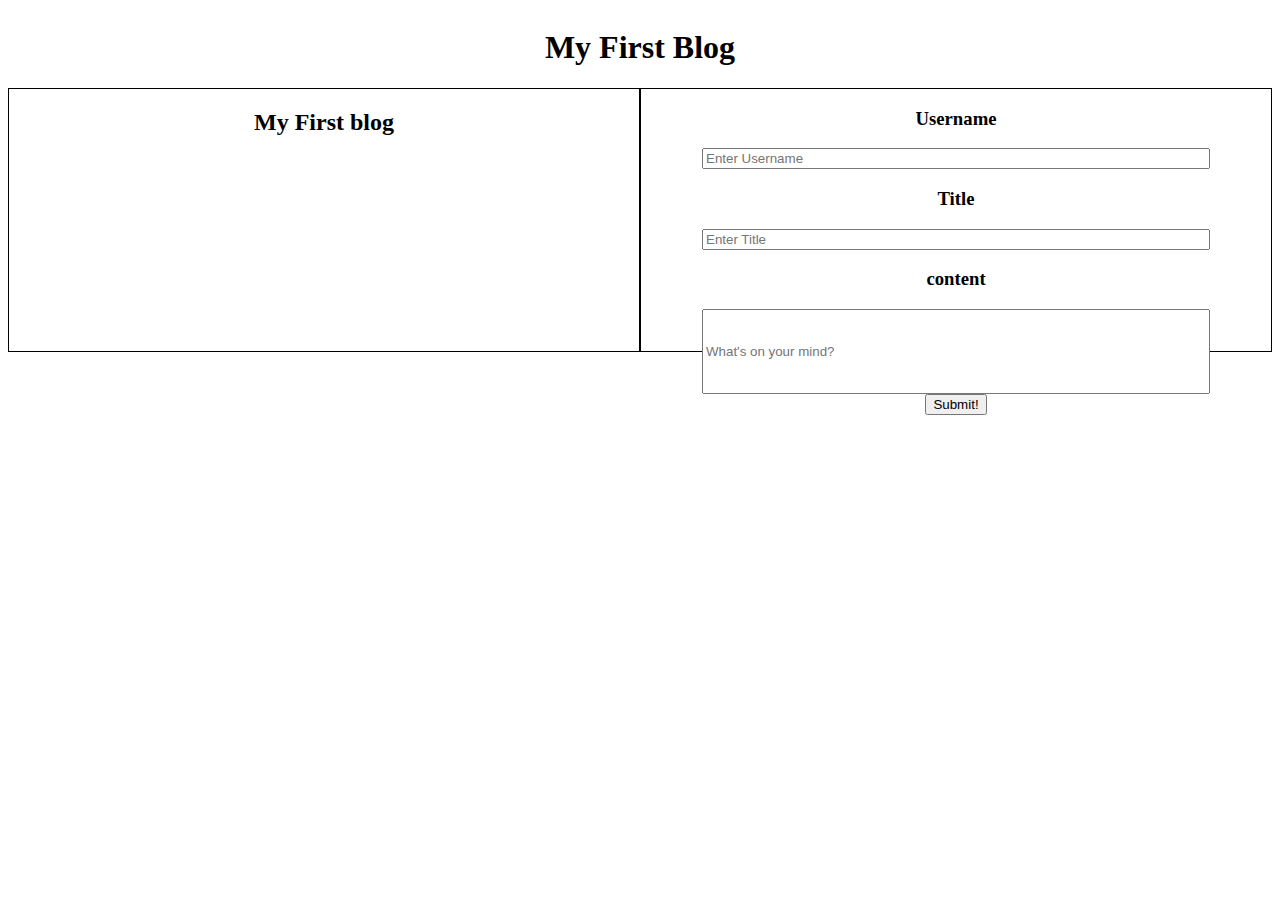
==== assets/index.html @ 0b8c7c11 "Create base blog page for input" ====
<!DOCTYPE html>
<html lang="en">

<head>
    <meta charset="UTF-8">
    <meta name="viewport" content="width=device-width, initial-scale=1.0">
    <title>Document</title>
    <link rel="stylesheet" href="./css/styles.css" />
</head>


<header>
    <h1>My First Blog</h1>
</header>

<body>
    <main>
        <section>
            <h2>My First blog</h2>
        </section>
        <section>
            <h3>Username</h3>
            <input placeholder="Enter Username">
            <h3>Title</h3>
            <input placeholder="Enter Title">
            <h3>content</h3>
            <input id=content placeholder="What's on your mind?">
            <br>
            <button type="button">Submit!</button>
        </section>
        <script src="js/form.js"></script>
    </main>
</body>

</html>
---- assets/css/styles.css ----
header {
    display: flex;
    justify-content: center;
}

main {
    display: flex;
}

section {
    text-align: center;
    flex: 50%;
    border: 1px solid;
}

input {
    width: 500px
}

#content {
    height: 30%;
}
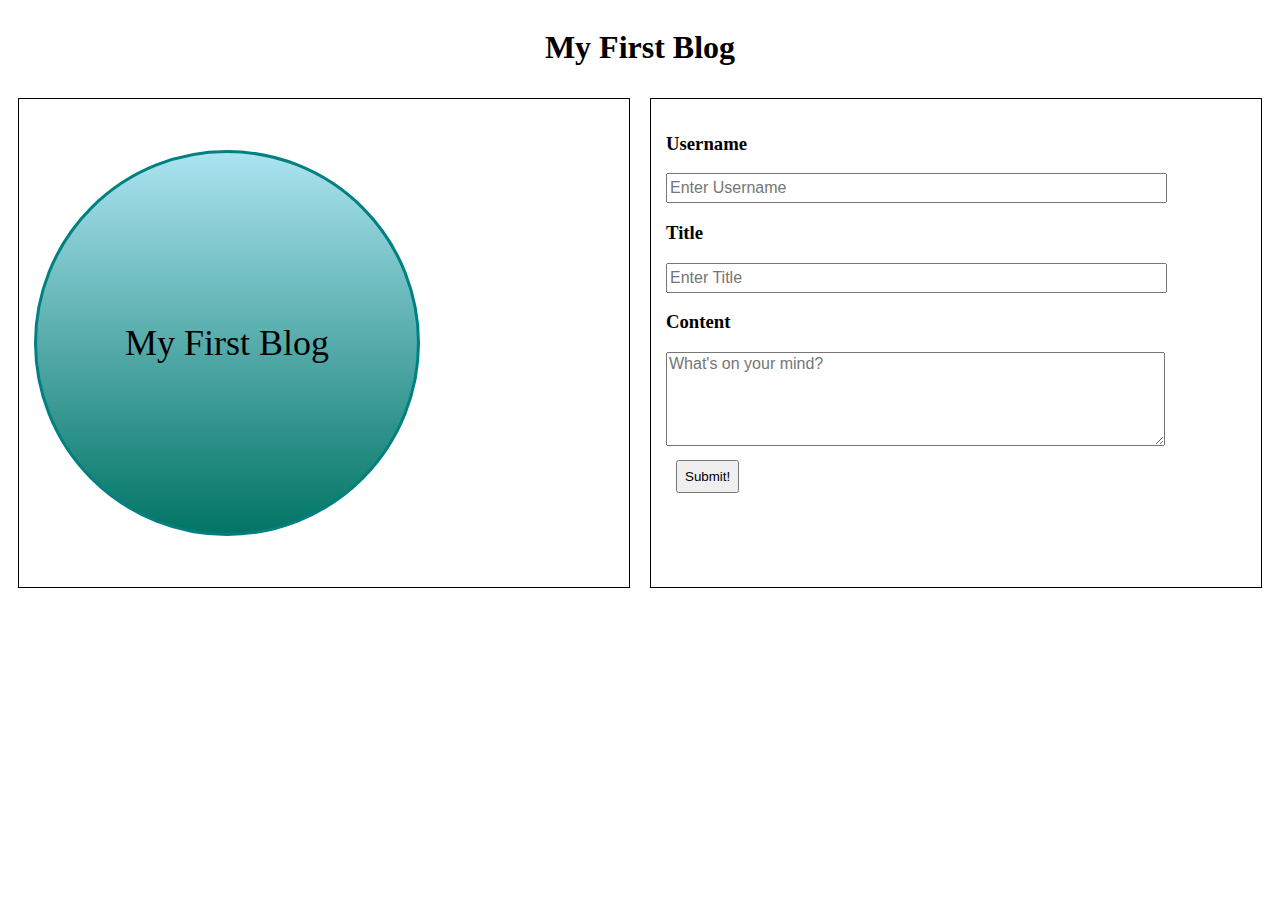
==== commit 4d7730da: "Added additional styling to initial blog page" ====
--- a/assets/index.html
+++ b/assets/index.html
@@ -16,15 +16,15 @@
 <body>
     <main>
         <section>
-            <h2>My First blog</h2>
+            <p>My First Blog</p>
         </section>
         <section>
             <h3>Username</h3>
             <input placeholder="Enter Username">
             <h3>Title</h3>
             <input placeholder="Enter Title">
-            <h3>content</h3>
-            <input id=content placeholder="What's on your mind?">
+            <h3>Content</h3>
+            <textarea id=content placeholder="What's on your mind?"></textarea>
             <br>
             <button type="button">Submit!</button>
         </section>
--- a/assets/css/styles.css
+++ b/assets/css/styles.css
@@ -8,15 +8,43 @@
 }
 
 section {
-    text-align: center;
-    flex: 50%;
+    justify-content: center;
+    align-items: center;
     border: 1px solid;
+    width: 50%;
+    max-height: 100%;
+    margin: 10px;
+    padding: 15px;
 }
 
-input {
-    width: 500px
+section p {
+    display: flex;
+    padding: 15px;
+    width: 350px;
+    height: 350px;
+    font-size: 36px;
+    justify-content: center;
+    align-items: center;
+    border: 3px solid teal;
+    border-radius: 50%;
+    background: linear-gradient(#abe3f0, #017565);
+}
+
+input,
+textarea {
+    width: 85%;
+    height: 1.5em;
+    font-family: 'Lucida Sans', 'Lucida Sans Regular', 'Lucida Grande', 'Lucida Sans Unicode', Geneva, Verdana, sans-serif;
+    font-size: 16px;
 }
 
 #content {
-    height: 30%;
+    height: 5.5em;
+}
+
+
+
+button {
+    padding: 7px;
+    margin: 10px;
 }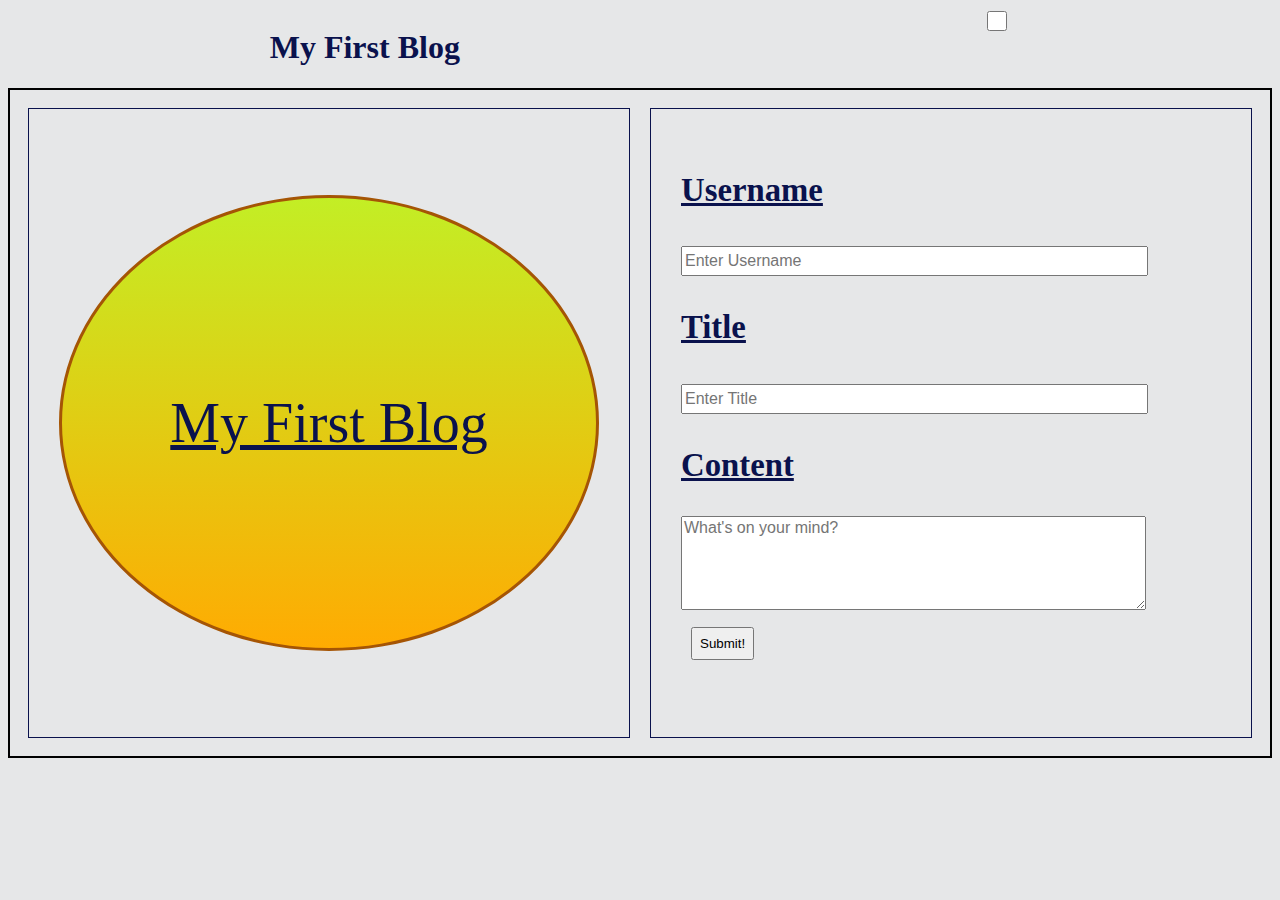
==== commit c4a78829: "Added dark/light mode toggle to main blog page" ====
--- a/assets/index.html
+++ b/assets/index.html
@@ -8,12 +8,11 @@
     <link rel="stylesheet" href="./css/styles.css" />
 </head>
 
-
-<header>
-    <h1>My First Blog</h1>
-</header>
-
-<body>
+<body class="container light">
+    <header>
+        <h1>My First Blog</h1>
+        <input type="checkbox" id="theme-switcher">
+    </header>
     <main>
         <section>
             <p>My First Blog</p>
@@ -28,6 +27,7 @@
             <br>
             <button type="button">Submit!</button>
         </section>
+        <script src="js/logic.js"></script>
         <script src="js/form.js"></script>
     </main>
 </body>
--- a/assets/css/styles.css
+++ b/assets/css/styles.css
@@ -1,33 +1,69 @@
+* {
+    max-width: 1500px;
+}
+
+
+
+.light {
+    background-color: rgb(230, 231, 232);
+    color: rgb(10, 18, 77)
+}
+
+.light p {
+    background: linear-gradient(#c3ee25, #ffab02);
+}
+
+.dark {
+    background-color: rgb(11, 17, 45);
+    color: rgb(255, 245, 109);
+}
+
+.dark p {
+    background: linear-gradient(#abe3f0, #017565);
+
+}
+
 header {
     display: flex;
-    justify-content: center;
+    justify-content: space-around;
+}
+
+header input {
+    width: 20px;
+    height: 20px;
 }
 
 main {
     display: flex;
+    padding: 8px;
+    border: black 2px solid;
 }
 
 section {
     justify-content: center;
     align-items: center;
     border: 1px solid;
-    width: 50%;
-    max-height: 100%;
+    width: 45%;
+    min-height: 50vh;
+    max-width: 85vh;
     margin: 10px;
-    padding: 15px;
+    padding: 30px;
+    font-size: 28px;
+    text-decoration: underline;
 }
 
-section p {
+p {
     display: flex;
-    padding: 15px;
-    width: 350px;
-    height: 350px;
-    font-size: 36px;
+    flex: auto;
     justify-content: center;
     align-items: center;
-    border: 3px solid teal;
+    height: 50vh;
+    border: 3px solid rgb(165, 85, 5);
+    font-size: 56px;
+    font-weight: 100;
     border-radius: 50%;
-    background: linear-gradient(#abe3f0, #017565);
+
+    text-wrap: nowrap;
 }
 
 input,
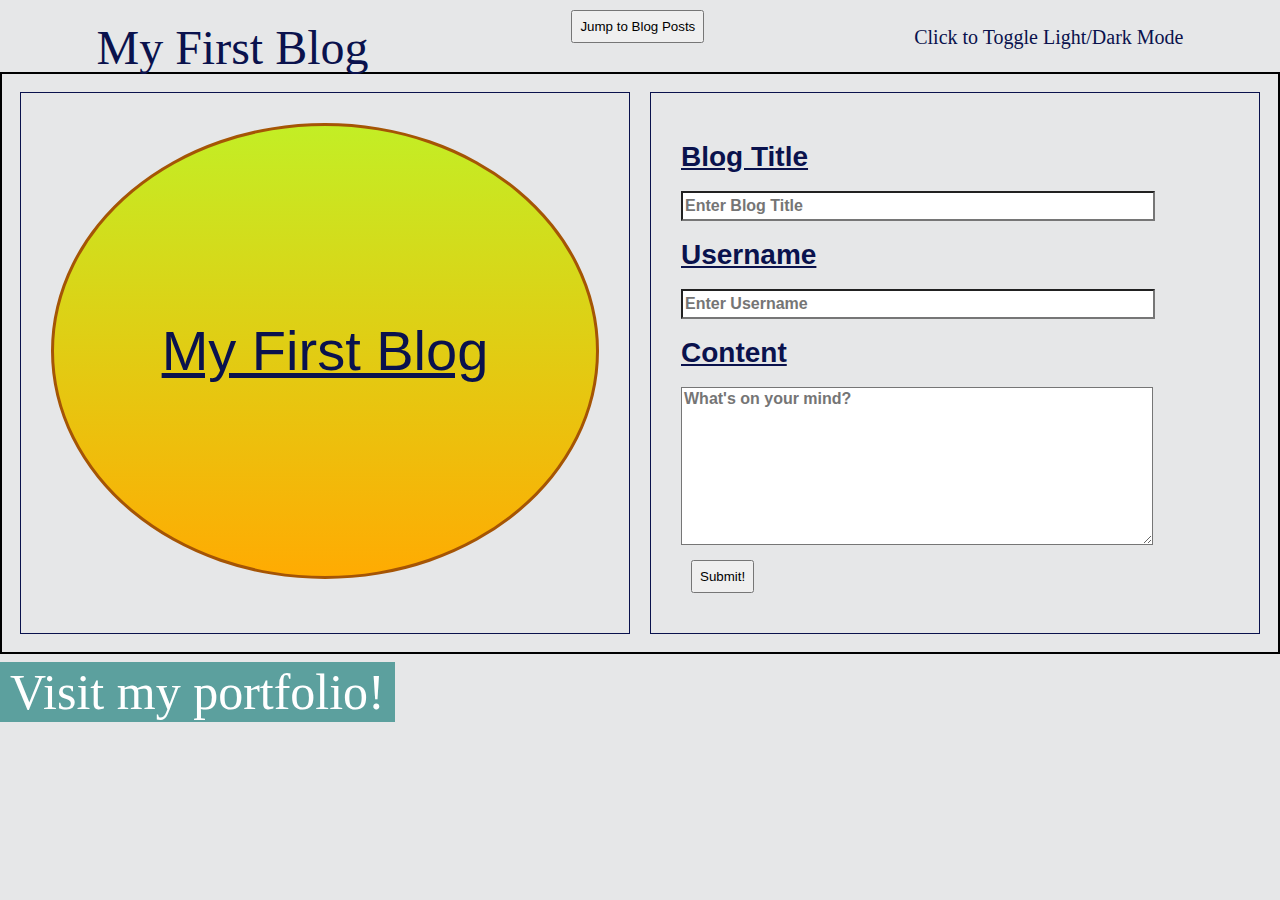
==== commit d3ed2387: "Added blog post add/remove functionality, link to portfolio" ====
--- a/assets/index.html
+++ b/assets/index.html
@@ -4,32 +4,40 @@
 <head>
     <meta charset="UTF-8">
     <meta name="viewport" content="width=device-width, initial-scale=1.0">
-    <title>Document</title>
+    <title>My First Blog!</title>
+    <link rel="stylesheet" href="./css/reset.css" />
+    <link rel="stylesheet" href="./css/form.css" />
     <link rel="stylesheet" href="./css/styles.css" />
 </head>
 
 <body class="container light">
     <header>
         <h1>My First Blog</h1>
-        <input type="checkbox" id="theme-switcher">
+        <a href="blog.html"><button>Jump to Blog Posts</button></a>
+        <label><input type="checkbox" id="theme-switcher">Click to Toggle Light/Dark Mode</label>
     </header>
     <main>
         <section>
             <p>My First Blog</p>
         </section>
         <section>
+            <h3>Blog Title</h3>
+            <input id="title" placeholder="Enter Blog Title">
             <h3>Username</h3>
-            <input placeholder="Enter Username">
-            <h3>Title</h3>
-            <input placeholder="Enter Title">
+            <input id="username" placeholder="Enter Username">
             <h3>Content</h3>
-            <textarea id=content placeholder="What's on your mind?"></textarea>
+            <textarea id="content" placeholder="What's on your mind?"></textarea>
             <br>
-            <button type="button">Submit!</button>
+            <button id="submit">Submit!</button>
         </section>
-        <script src="js/logic.js"></script>
-        <script src="js/form.js"></script>
+
+
     </main>
+    <footer>
+        <a href="https://jeremydray.github.io/jeremiah-portfolio" id="portfolio" target="_blank">Visit my portfolio!</a>
+    </footer>
+    <script src="js/logic.js"></script>
+    <script src="js/form.js"></script>
 </body>
 
 </html>--- a/assets/css/form.css
+++ b/assets/css/form.css
@@ -0,0 +1,68 @@
+main {
+    display: flex;
+    padding: 8px;
+    border: black 2px solid;
+}
+
+
+.light p {
+    background: linear-gradient(#c3ee25, #ffab02);
+}
+
+.dark p {
+    background: linear-gradient(#abe3f0, #017565);
+}
+
+.dark main {
+    border: rgb(255, 252, 216) 2px solid;
+}
+
+input,
+textarea {
+    width: 85%;
+    height: 1.5em;
+    font-size: 16px;
+    background-color: #ffffff;
+}
+
+h3,
+input,
+textarea {
+    margin-top: 20px;
+    font-weight: bold;
+
+}
+
+#content {
+    height: 9.5em;
+}
+
+
+
+
+
+section {
+    justify-content: center;
+    align-items: center;
+    border: 1px solid;
+    width: 45%;
+    min-height: 50vh;
+    max-width: 85vh;
+    margin: 10px;
+    padding: 30px;
+    font-size: 28px;
+    text-decoration: underline;
+}
+
+p {
+    display: flex;
+    flex: auto;
+    justify-content: center;
+    align-items: center;
+    height: 50vh;
+    border: 3px solid rgb(165, 85, 5);
+    font-size: 56px;
+    font-weight: 100;
+    border-radius: 50%;
+    text-wrap: nowrap;
+}--- a/assets/css/styles.css
+++ b/assets/css/styles.css
@@ -1,86 +1,65 @@
 * {
     max-width: 1500px;
+    font-family: 'Lucida Sans', 'Lucida Sans Regular', 'Lucida Grande', 'Lucida Sans Unicode', Geneva, Verdana, sans-serif;
 }
-
-
 
 .light {
     background-color: rgb(230, 231, 232);
     color: rgb(10, 18, 77)
 }
 
-.light p {
-    background: linear-gradient(#c3ee25, #ffab02);
-}
-
 .dark {
     background-color: rgb(11, 17, 45);
-    color: rgb(255, 245, 109);
-}
-
-.dark p {
-    background: linear-gradient(#abe3f0, #017565);
+    color: rgb(255, 252, 216);
 
 }
 
 header {
     display: flex;
     justify-content: space-around;
+    height: 8vh;
 }
 
-header input {
-    width: 20px;
-    height: 20px;
-}
-
-main {
-    display: flex;
-    padding: 8px;
-    border: black 2px solid;
-}
-
-section {
-    justify-content: center;
-    align-items: center;
-    border: 1px solid;
-    width: 45%;
-    min-height: 50vh;
-    max-width: 85vh;
-    margin: 10px;
-    padding: 30px;
-    font-size: 28px;
-    text-decoration: underline;
-}
-
-p {
-    display: flex;
-    flex: auto;
-    justify-content: center;
-    align-items: center;
-    height: 50vh;
-    border: 3px solid rgb(165, 85, 5);
-    font-size: 56px;
-    font-weight: 100;
-    border-radius: 50%;
-
-    text-wrap: nowrap;
-}
-
-input,
-textarea {
-    width: 85%;
-    height: 1.5em;
-    font-family: 'Lucida Sans', 'Lucida Sans Regular', 'Lucida Grande', 'Lucida Sans Unicode', Geneva, Verdana, sans-serif;
-    font-size: 16px;
-}
-
-#content {
-    height: 5.5em;
+h1 {
+    font-size: 48px;
+    margin-top: 24px
 }
 
 
+header input {
+    width: 0px;
+    height: 0px;
+    margin-top: 20px;
+}
+
+label {
+    margin-top: 24px;
+    font-size: 20px;
+}
 
 button {
     padding: 7px;
     margin: 10px;
+}
+
+footer #portfolio {
+    display: block;
+    margin-top: 8px;
+    font-size: 50px;
+}
+
+#portfolio:link,
+#portfolio:visited {
+    background-color: rgb(92, 160, 158);
+    color: white;
+    padding: 5px 10px;
+    text-align: center;
+    text-decoration: none;
+    display: inline-block;
+}
+
+#portfolio:hover,
+#portfolio:active {
+    background-color: rgb(64, 127, 125);
+    ;
 }